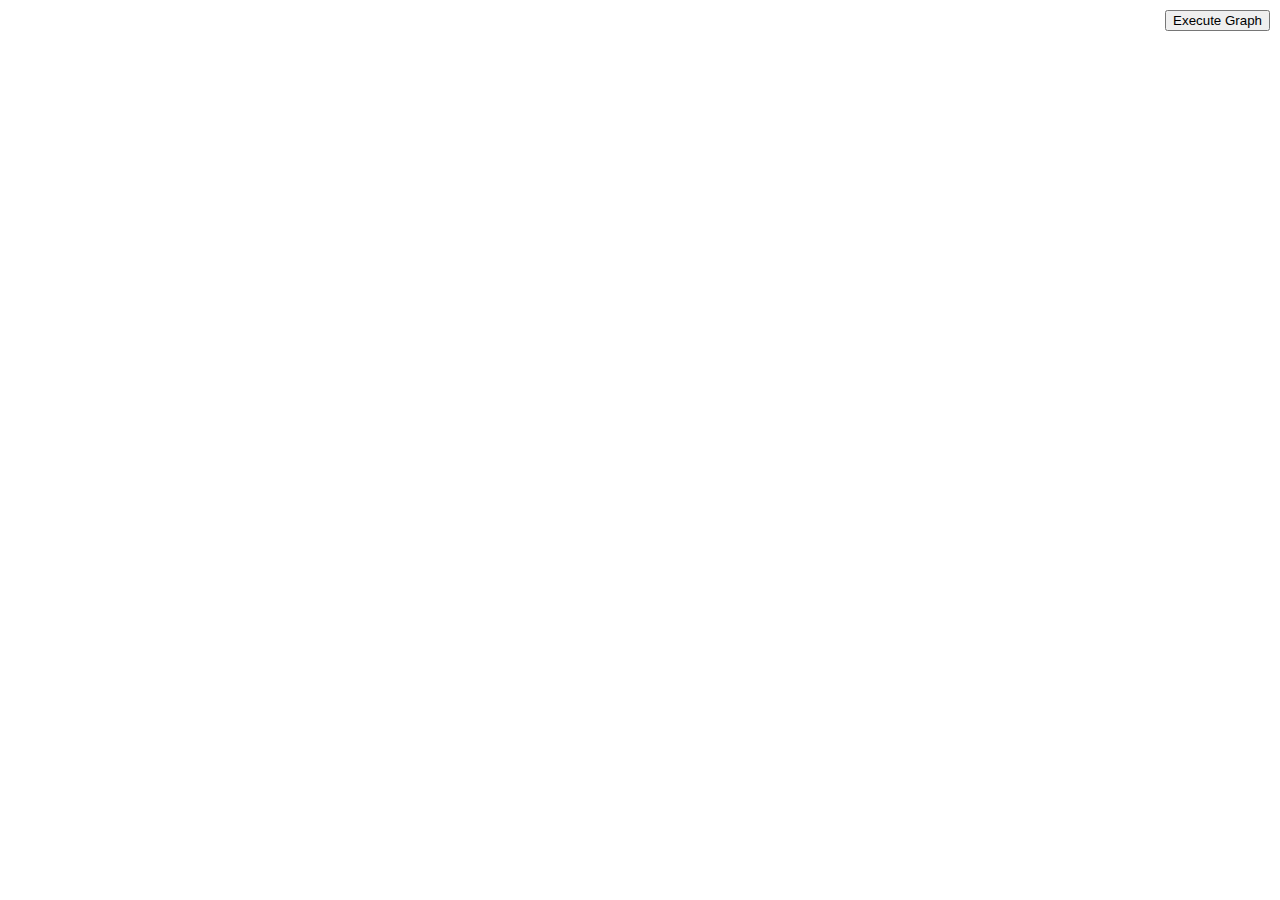
==== index.html @ 1ac92758 "init" ====
<!DOCTYPE html>
<html lang="en">
<head>
    <meta charset="UTF-8">
    <meta name="viewport" content="width=device-width, initial-scale=1.0, user-scalable=no">
    <title>LiteGraph with Serverside Python</title>
    <script src="litegraph.js/build/litegraph.js"></script>
    <link rel="stylesheet" href="litegraph.js/css/litegraph.css">
    <link rel="stylesheet" href="style.css">
</head>
<body>
    <canvas id="mycanvas"></canvas>
    <button id="executeButton">Execute Graph</button>
    <script src="setup.js"></script>
    <script src="try-loop.js"></script>
</body>
</html>
---- style.css ----
html, body {
    margin: 0;
    padding: 0;
    width: 100%;
    height: 100%;
    overflow: hidden;
}
canvas {
    display: block;
    width: 100%;
    height: 100%;
}
#executeButton {
    position: fixed;
    right: 10px;
    top: 10px;
}
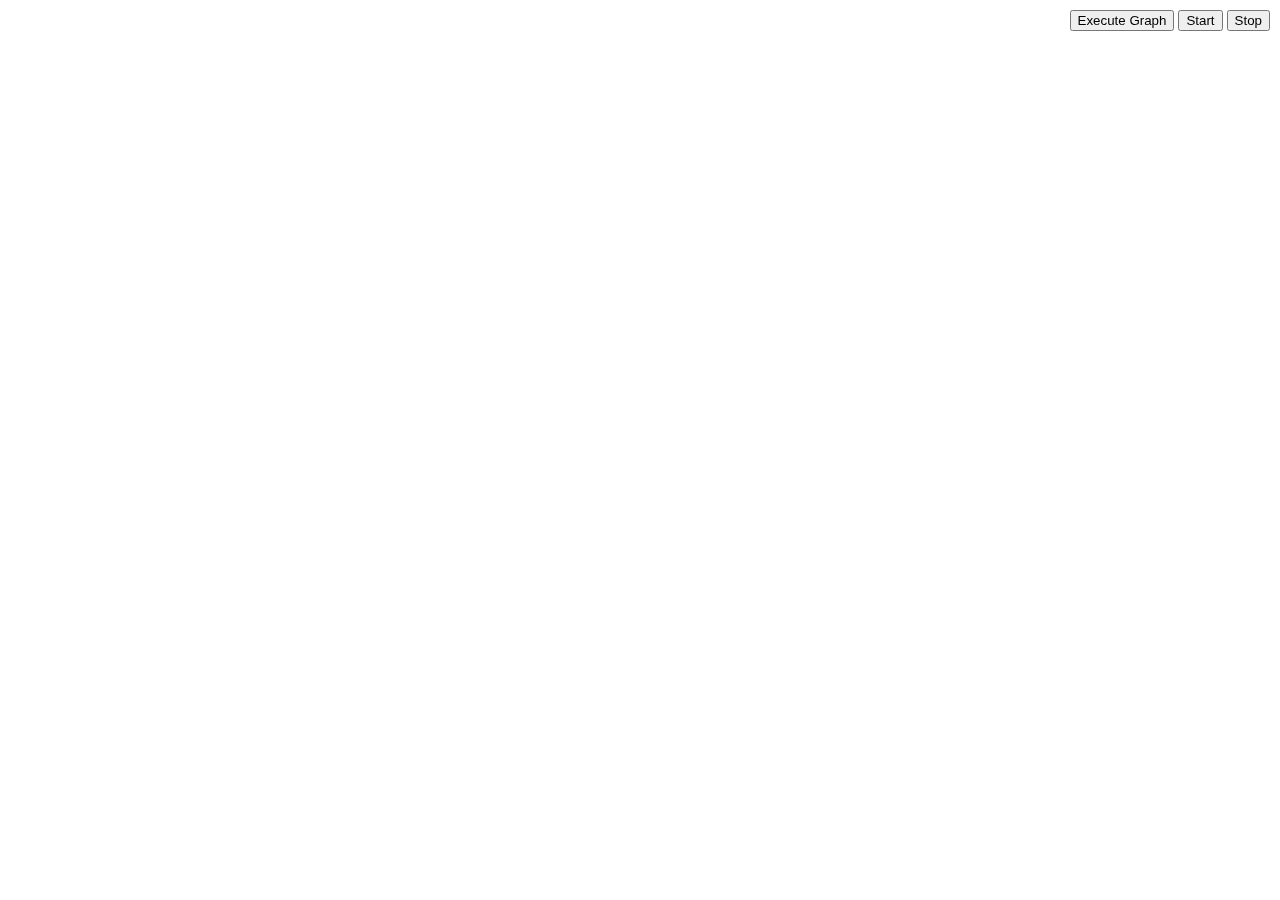
==== commit f740d04a: "start stop" ====
--- a/index.html
+++ b/index.html
@@ -4,14 +4,18 @@
     <meta charset="UTF-8">
     <meta name="viewport" content="width=device-width, initial-scale=1.0, user-scalable=no">
     <title>LiteGraph with Serverside Python</title>
-    <script src="litegraph.js/build/litegraph.js"></script>
+    <script src="litegraph.js/build/litegraph_mini.js"></script>
     <link rel="stylesheet" href="litegraph.js/css/litegraph.css">
     <link rel="stylesheet" href="style.css">
 </head>
 <body>
     <canvas id="mycanvas"></canvas>
-    <button id="executeButton">Execute Graph</button>
+    <div id="controlPanel">
+        <button id="executeButton">Execute Graph</button>
+        <button id="startButton">Start</button>
+        <button id="stopButton">Stop</button>
+    </div>
     <script src="setup.js"></script>
-    <script src="try-loop.js"></script>
+    <script src="continuous.js"></script>
 </body>
 </html>
--- a/style.css
+++ b/style.css
@@ -10,7 +10,7 @@
     width: 100%;
     height: 100%;
 }
-#executeButton {
+#controlPanel {
     position: fixed;
     right: 10px;
     top: 10px;
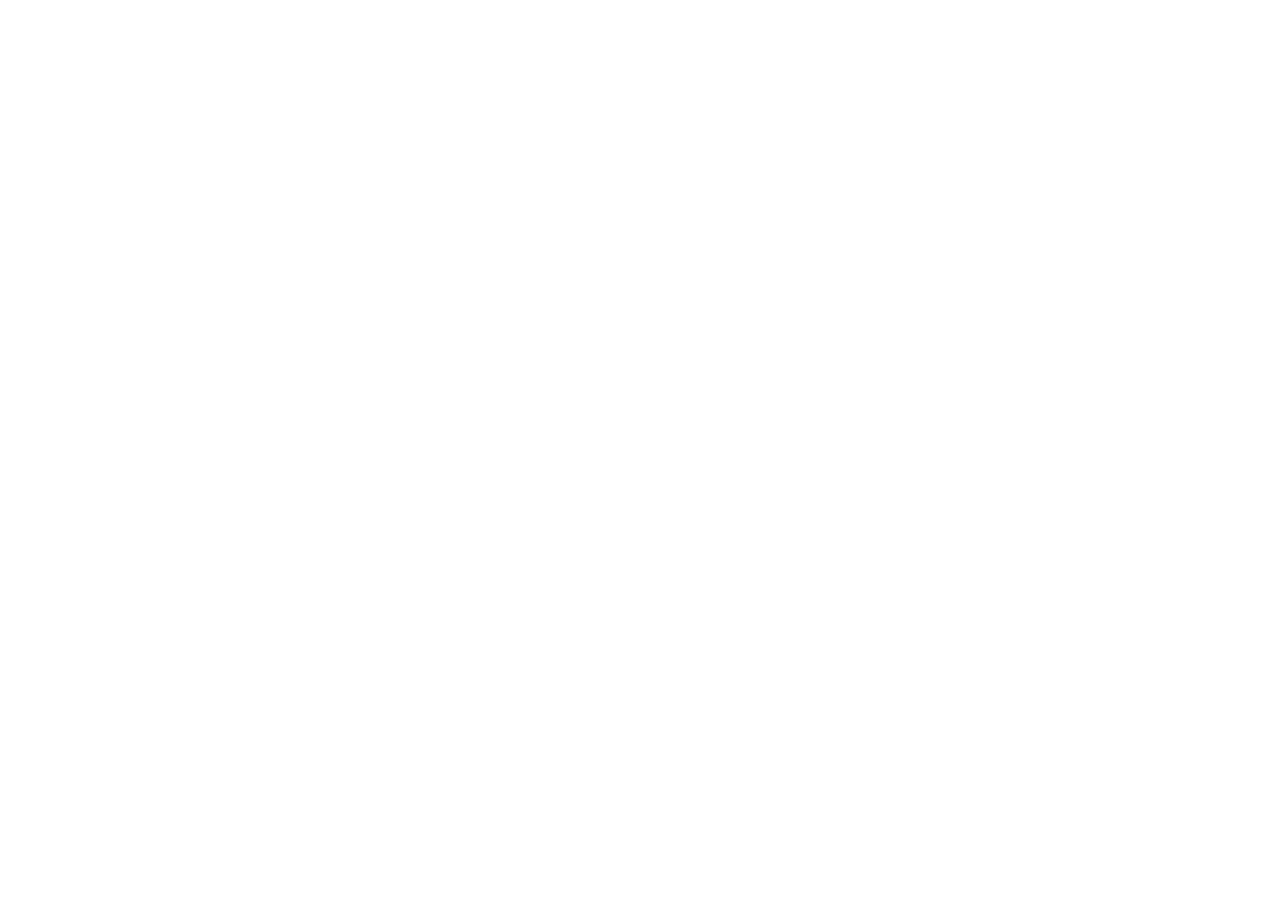
==== commit c6f1cbcf: "switch to daniel's fork" ====
--- a/index.html
+++ b/index.html
@@ -4,18 +4,17 @@
     <meta charset="UTF-8">
     <meta name="viewport" content="width=device-width, initial-scale=1.0, user-scalable=no">
     <title>LiteGraph with Serverside Python</title>
-    <script src="litegraph.js/build/litegraph_mini.js"></script>
-    <link rel="stylesheet" href="litegraph.js/css/litegraph.css">
+    <link rel="stylesheet" href="litegraph.js-daniel/css/litegraph.css">
+    <link rel="stylesheet" href="litegraph.js-daniel/css/litegraph-editor.css">
     <link rel="stylesheet" href="style.css">
+
+    <script type="module" src="litegraph.js-daniel/src/litegraph.js"></script>
+    <script type="module" src="litegraph.js-daniel/src/nodes/base.js"></script>
+    <script type="module" src="litegraph.js-daniel/src/nodes/interface.js"></script>
+
+    <script type="module" src="ss-editor.js" defer></script>
 </head>
 <body>
-    <canvas id="mycanvas"></canvas>
-    <div id="controlPanel">
-        <button id="executeButton">Execute Graph</button>
-        <button id="startButton">Start</button>
-        <button id="stopButton">Stop</button>
-    </div>
-    <script src="setup.js"></script>
-    <script src="continuous.js"></script>
+    <div id="main"></div>
 </body>
 </html>
--- a/style.css
+++ b/style.css
@@ -1,4 +1,4 @@
-html, body {
+html, body, #main {
     margin: 0;
     padding: 0;
     width: 100%;
@@ -10,8 +10,9 @@
     width: 100%;
     height: 100%;
 }
-#controlPanel {
-    position: fixed;
-    right: 10px;
-    top: 10px;
+.litegraph-editor .content {
+    position: relative;
+    width: 100%;
+    height: calc(100% - 40px);
+    background-color: #1a1a1a;
 }